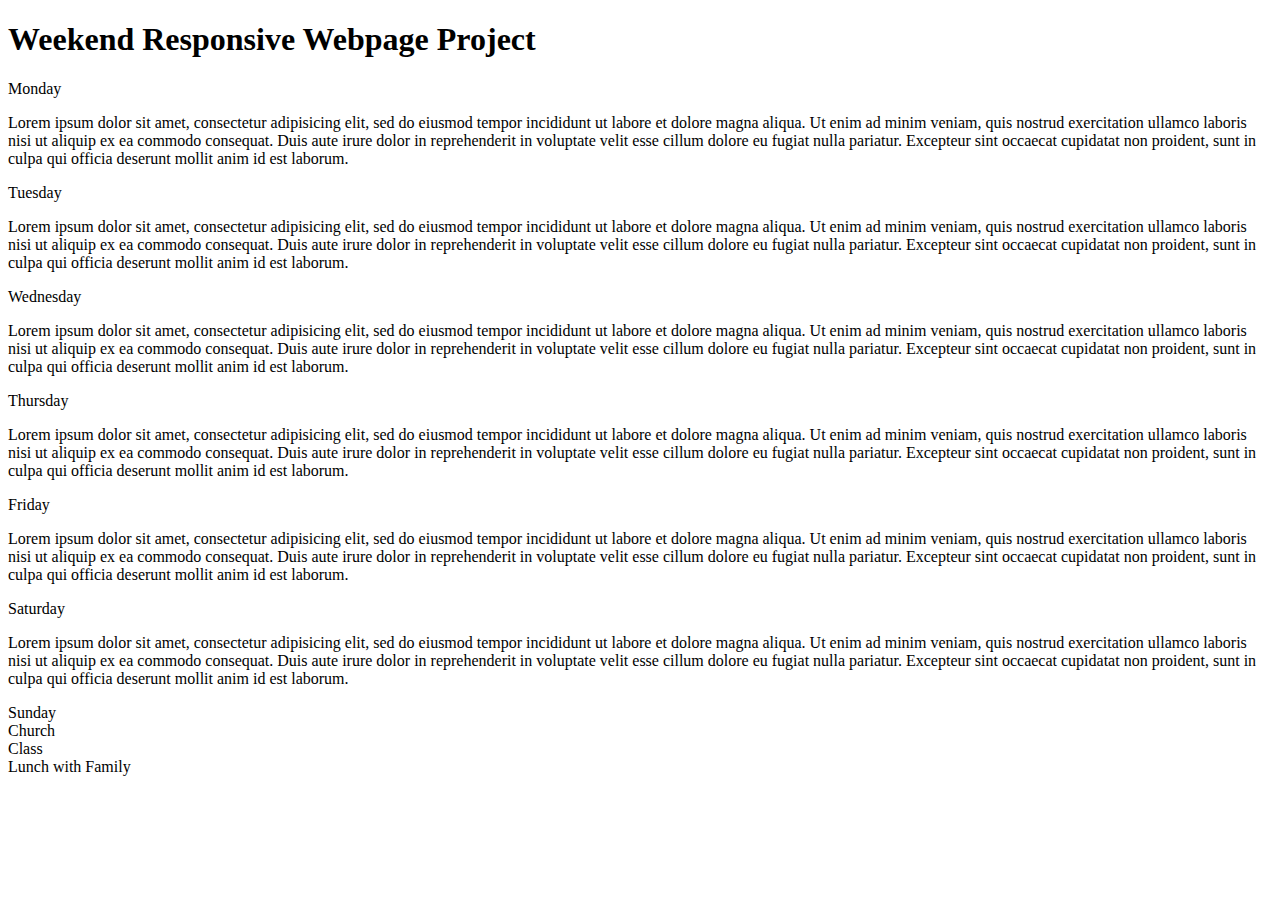
==== index.html @ 2d7f5089 "Rename my homework.html to index.html" ====
<!DOCTYPE html>
<html lang="en">
<meta charset="utf-8">
<meta name="viewport" content="width=device-width, initial-scale=1">
<link ref="stylesheet" href="style3.css">
<head>
	<title>My homework</title>
</head>
<body>
	<h1> Weekend Responsive Webpage Project</h1>
	<div class="row">
		<section class="section1">
		<div class="M1">Monday</div>
		<p>Lorem ipsum dolor sit amet, consectetur adipisicing elit, sed do eiusmod
		tempor incididunt ut labore et dolore magna aliqua. Ut enim ad minim veniam,
		quis nostrud exercitation ullamco laboris nisi ut aliquip ex ea commodo
		consequat. Duis aute irure dolor in reprehenderit in voluptate velit esse
		cillum dolore eu fugiat nulla pariatur. Excepteur sint occaecat cupidatat non
		proident, sunt in culpa qui officia deserunt mollit anim id est laborum.</p>
	</section>
</div>
     <section class="section2">
     	<div class ="M2">Tuesday
     	<p>Lorem ipsum dolor sit amet, consectetur adipisicing elit, sed do eiusmod
     	tempor incididunt ut labore et dolore magna aliqua. Ut enim ad minim veniam,
     	quis nostrud exercitation ullamco laboris nisi ut aliquip ex ea commodo
     	consequat. Duis aute irure dolor in reprehenderit in voluptate velit esse
     	cillum dolore eu fugiat nulla pariatur. Excepteur sint occaecat cupidatat non
     	proident, sunt in culpa qui officia deserunt mollit anim id est laborum.</p>
     </section>
 </div>
      <section class="section3">
      	<div class="M3">Wednesday
        <p>Lorem ipsum dolor sit amet, consectetur adipisicing elit, sed do eiusmod
        tempor incididunt ut labore et dolore magna aliqua. Ut enim ad minim veniam,
        quis nostrud exercitation ullamco laboris nisi ut aliquip ex ea commodo
        consequat. Duis aute irure dolor in reprehenderit in voluptate velit esse
        cillum dolore eu fugiat nulla pariatur. Excepteur sint occaecat cupidatat non
        proident, sunt in culpa qui officia deserunt mollit anim id est laborum.</p>
    </section>
</div>
     <section class="section4">
     	<div class="M4">Thursday
     	<p>Lorem ipsum dolor sit amet, consectetur adipisicing elit, sed do eiusmod
     	tempor incididunt ut labore et dolore magna aliqua. Ut enim ad minim veniam,
     	quis nostrud exercitation ullamco laboris nisi ut aliquip ex ea commodo
     	consequat. Duis aute irure dolor in reprehenderit in voluptate velit esse
     	cillum dolore eu fugiat nulla pariatur. Excepteur sint occaecat cupidatat non
     	proident, sunt in culpa qui officia deserunt mollit anim id est laborum.</p>
     </section>
  </div>
     <section class="section5">
     	<div class="M5">Friday
        <p>Lorem ipsum dolor sit amet, consectetur adipisicing elit, sed do eiusmod
        tempor incididunt ut labore et dolore magna aliqua. Ut enim ad minim veniam,
        quis nostrud exercitation ullamco laboris nisi ut aliquip ex ea commodo
        consequat. Duis aute irure dolor in reprehenderit in voluptate velit esse
        cillum dolore eu fugiat nulla pariatur. Excepteur sint occaecat cupidatat non
        proident, sunt in culpa qui officia deserunt mollit anim id est laborum.</p>
      </section>
  </div>
    <section class="section6">
    	<div class="M6">Saturday
        <p>Lorem ipsum dolor sit amet, consectetur adipisicing elit, sed do eiusmod
        tempor incididunt ut labore et dolore magna aliqua. Ut enim ad minim veniam,
        quis nostrud exercitation ullamco laboris nisi ut aliquip ex ea commodo
        consequat. Duis aute irure dolor in reprehenderit in voluptate velit esse
        cillum dolore eu fugiat nulla pariatur. Excepteur sint occaecat cupidatat non
        proident, sunt in culpa qui officia deserunt mollit anim id est laborum.</p>
       </section>
   </div>
     <section class="section7">
     	<div class="M7">Sunday
     		<li>Church</li>
     		<li>Class</li>
     		<li>Lunch with Family</li>
     </section>
 </div>
<script type="http://cdn.jsdelivir.net/npm/@popperjs/core@2.5.4/dist/umd/popper.min.js"integrity="sha384-q2kxQ16AaE6UbzuKqyBE9/u/KzioAlnx2maXQHiDX9d4/zp80k3f+M7DPm+Ib6IU" crossorigin="anonymous"></script>

     			





</body>
</html>
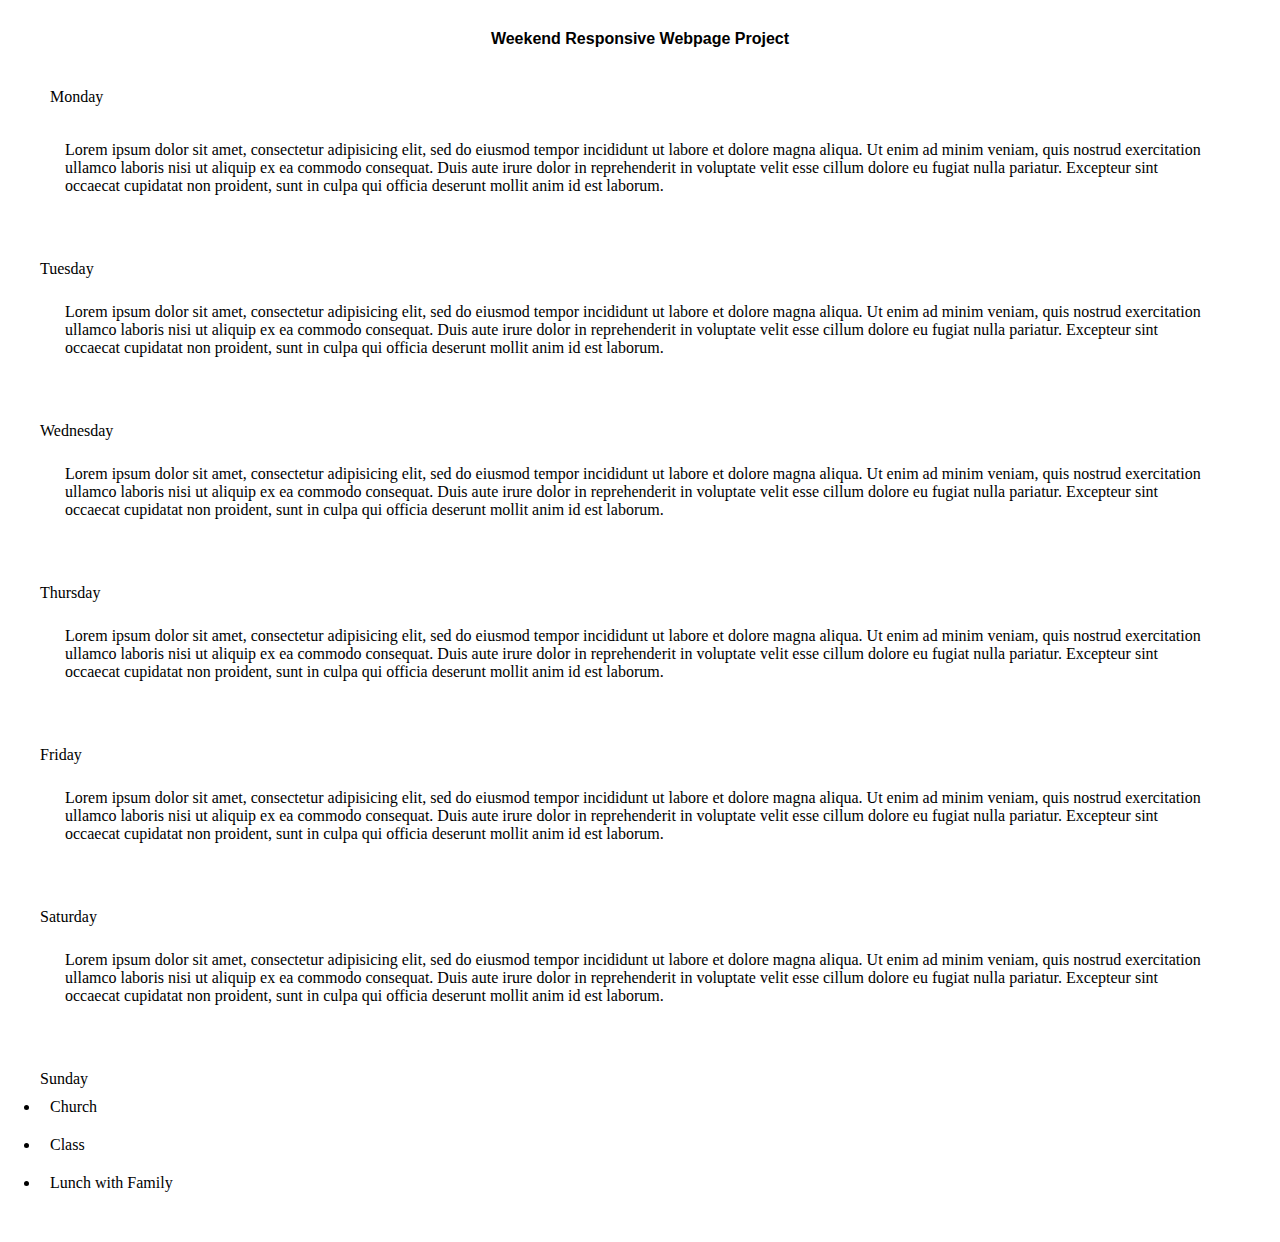
==== commit f5f840ee: "Update index.html" ====
--- a/index.html
+++ b/index.html
@@ -2,7 +2,7 @@
 <html lang="en">
 <meta charset="utf-8">
 <meta name="viewport" content="width=device-width, initial-scale=1">
-<link ref="stylesheet" href="style3.css">
+<link rel="stylesheet" href="style.css">
 <head>
 	<title>My homework</title>
 </head>
--- a/style.css
+++ b/style.css
@@ -0,0 +1,252 @@
+*{
+	box-sizing: border-box;
+	margin:0;
+	padding:10px;
+}
+h1{
+	font-family:sans-serif;
+	text-align:center;
+	font-size:1em;
+}
+p{
+	margin:15px;
+	font-family:serif;
+	clear:both;
+}
+.section{
+	position:relative;
+	border:1px black solid;
+}
+.Mo1{
+	
+	background-color: yellow;
+	position: relative
+	border:1px black solid;
+	font-weight: bold;
+	padding:10px 10px 10px 10px;
+	margin-right: -1em;
+	margin-left:-1em;
+	font-size: 1.25em
+}
+.Mo2{
+	
+	background-color:skyblue;
+	position:relative;
+	border:1px black solid;
+	font-weight:bold;
+	padding:10px 10px 10px 10px;
+	font-size: 1.25em;
+}
+.Mo3{
+	
+	background-color:green;
+    position: relative;
+    border:1px black solid;
+    font-weight: bold;
+    padding:10px 10px 10px 10px;
+    font-size:1.25em;
+	}
+.Mo4{
+	
+	background-color: gray;
+	position:relative;
+	border:1px black solid;
+	font-weight:solid;
+    padding:10px 10px 10px 10px;
+    font-size: 1.25em
+}
+.Mo5{
+	
+	background-color: gray;
+	position:relative;
+	border:1px black solid;
+	font-weight:solid;
+    padding:10px 10px 10px 10px;
+    font-size: 1.25em
+}
+.Mo6{
+	float:right;
+	background-color: gray;
+	position:relative;
+	border:1px black solid;
+	font-weight:solid;
+    padding:10px 10px 10px 10px;
+    font-size: 1.25em#M5
+}
+.Mo7{
+	
+	background-color: gray;
+	position:relative;
+	border:1px black solid;
+	font-weight:solid;
+    padding:10px 10px 10px 10px;
+    font-size: 1.25em
+}
+#row{
+	width:100px;
+}
+.Section1{
+	 background-color: gray;
+	 width:100%;
+	 height:100%;
+
+}
+.Section2{
+	background-color: pink;
+    width:100%;
+	height:100%;
+}
+
+.Section3{
+	background-color: snow white;
+	width:100%;
+	height:100%;
+}
+.Section4{
+	background-color:chocolate;
+    width:100%;
+	height:100%;
+}
+.Section5{
+	background-color:purple;
+    width:100%;
+	height:100%;
+}
+.Section6{
+	background-color:blue;
+	 width:100%;
+	 height:100%;
+}
+.Section7{
+	background-color: orange;
+    width:100%;
+	height:100%;
+}
+/*******Desktop view*************/
+@media (min-width: 992px) {
+   .col-lg-1, .col-lg-2, .col-lg-3, .col-lg-4, .col-lg-5, .col-lg-6, .col-lg-7, .col-lg-8, .col-lg-9, .col-lg-10, .col-lg-11, .col-lg-12 {
+    float: left;
+  }
+  .col-lg-1 {
+    width: 8.33%;
+  }
+  .col-lg-2 {
+    width: 16.66%;
+  }
+  .col-lg-3 {
+    width: 25%;
+  }
+  .col-lg-4 {
+    width: 33.33%;
+  }
+  .col-lg-5 {
+    width: 41.66%;
+  }
+  .col-lg-6 {
+    width: 50%;
+  }
+  .col-lg-7 {
+    width: 58.33%;
+  }
+  .col-lg-8 {
+    width: 66.66%;
+  }
+  .col-lg-9 {
+    width: 74.99%;
+  }
+  .col-lg-10 {
+    width: 83.33%;
+  }
+  .col-lg-11 {
+    width: 91.66%;
+  }
+  .col-lg-12 {
+    width: 100%;
+  }
+}
+
+
+/**Table View **/
+@media (min-width: 786px) and (max-width: 991px) {
+  .col-md-1, .col-md-2, .col-md-3, .col-md-4, .col-md-5, .col-md-6, .col-md-7, .col-md-8, .col-md-9, .col-md-10, .col-md-11, .col-md-12 {
+    float: left;
+  }
+  .col-md-1 {
+    width: 8.33%;
+  }
+  .col-md-2 {
+    width: 16.66%;
+  }
+  .col-md-3 {
+    width: 25%;
+  }
+  .col-md-4 {
+    width: 33.33%;
+  }
+  .col-md-5 {
+    width: 41.66%;
+  }
+  .col-md-6 {
+    width: 50%;
+  }
+  .col-md-7 {
+    width: 58.33%;
+  }
+  .col-md-8 {
+    width: 66.66%;
+  }
+  .col-md-9 {
+    width: 74.99%;
+  }
+  .col-md-10 {
+    width: 83.33%;
+  }
+  .col-md-11 {
+    width: 91.66%;
+  }
+  .col-md-12 {
+    width: 100%;
+  }
+}
+/************ Mobile View*************/
+@media (max-width: 767px) {
+  .col-sm-1, .col-sm-2, .col-sm-3, .col-sm-4, .col-sm-5, .col-sm-6, .col-sm-7, .col-sm-8, .col-sm-9, .col-sm-10, .col-sm-11, .col-sm-12 {
+    float: left;
+  }
+  .col-sm-1 {
+    width: 8.33%;
+  }
+  .col-sm-2 {
+    width: 16.66%;
+  }
+  .col-sm-3 {
+    width: 25%;
+  }
+  .col-sm-4 {
+    width: 33.33%;
+  }
+  .col-sm-5 {
+    width: 41.66%;
+  }
+  .col-sm-6 {
+    width: 50%;
+  }
+  .col-sm-7 {
+    width: 58.33%;
+  }
+  .col-sm-8 {
+    width: 66.66%;
+  }
+  .col-sm-9 {
+    width: 74.99%;
+  }
+  .col-sm-10 {
+    width: 83.33%;
+  }
+  .col-sm-11 {
+    width: 91.66%;
+  }
+  .col-sm-12 {
+    width: 100%;
+  }
+}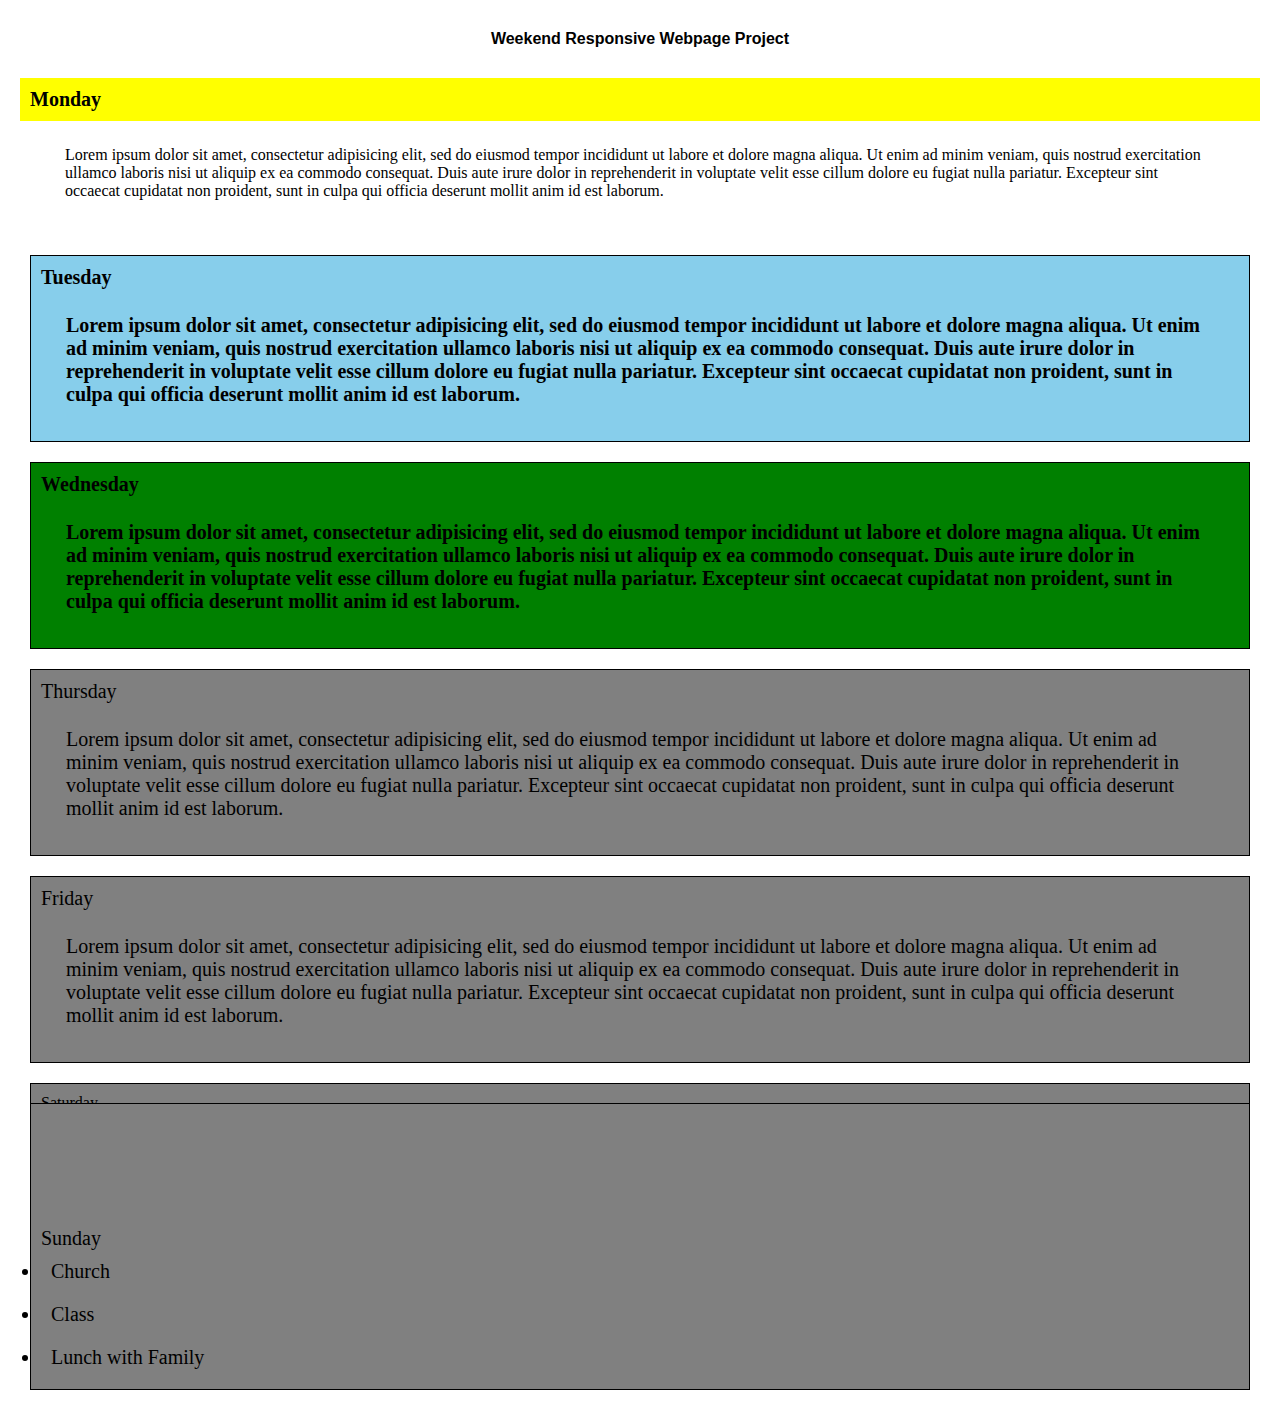
==== commit b7f25d8c: "Update index.html" ====
--- a/index.html
+++ b/index.html
@@ -10,7 +10,7 @@
 	<h1> Weekend Responsive Webpage Project</h1>
 	<div class="row">
 		<section class="section1">
-		<div class="M1">Monday</div>
+		<div class="Mo1">Monday</div>
 		<p>Lorem ipsum dolor sit amet, consectetur adipisicing elit, sed do eiusmod
 		tempor incididunt ut labore et dolore magna aliqua. Ut enim ad minim veniam,
 		quis nostrud exercitation ullamco laboris nisi ut aliquip ex ea commodo
@@ -20,7 +20,7 @@
 	</section>
 </div>
      <section class="section2">
-     	<div class ="M2">Tuesday
+     	<div class ="Mo2">Tuesday
      	<p>Lorem ipsum dolor sit amet, consectetur adipisicing elit, sed do eiusmod
      	tempor incididunt ut labore et dolore magna aliqua. Ut enim ad minim veniam,
      	quis nostrud exercitation ullamco laboris nisi ut aliquip ex ea commodo
@@ -30,7 +30,7 @@
      </section>
  </div>
       <section class="section3">
-      	<div class="M3">Wednesday
+      	<div class="Mo3">Wednesday
         <p>Lorem ipsum dolor sit amet, consectetur adipisicing elit, sed do eiusmod
         tempor incididunt ut labore et dolore magna aliqua. Ut enim ad minim veniam,
         quis nostrud exercitation ullamco laboris nisi ut aliquip ex ea commodo
@@ -40,7 +40,7 @@
     </section>
 </div>
      <section class="section4">
-     	<div class="M4">Thursday
+     	<div class="Mo4">Thursday
      	<p>Lorem ipsum dolor sit amet, consectetur adipisicing elit, sed do eiusmod
      	tempor incididunt ut labore et dolore magna aliqua. Ut enim ad minim veniam,
      	quis nostrud exercitation ullamco laboris nisi ut aliquip ex ea commodo
@@ -50,7 +50,7 @@
      </section>
   </div>
      <section class="section5">
-     	<div class="M5">Friday
+     	<div class="Mo5">Friday
         <p>Lorem ipsum dolor sit amet, consectetur adipisicing elit, sed do eiusmod
         tempor incididunt ut labore et dolore magna aliqua. Ut enim ad minim veniam,
         quis nostrud exercitation ullamco laboris nisi ut aliquip ex ea commodo
@@ -60,7 +60,7 @@
       </section>
   </div>
     <section class="section6">
-    	<div class="M6">Saturday
+    	<div class="Mo6">Saturday
         <p>Lorem ipsum dolor sit amet, consectetur adipisicing elit, sed do eiusmod
         tempor incididunt ut labore et dolore magna aliqua. Ut enim ad minim veniam,
         quis nostrud exercitation ullamco laboris nisi ut aliquip ex ea commodo
@@ -70,7 +70,7 @@
        </section>
    </div>
      <section class="section7">
-     	<div class="M7">Sunday
+     	<div class="Mo7">Sunday
      		<li>Church</li>
      		<li>Class</li>
      		<li>Lunch with Family</li>
